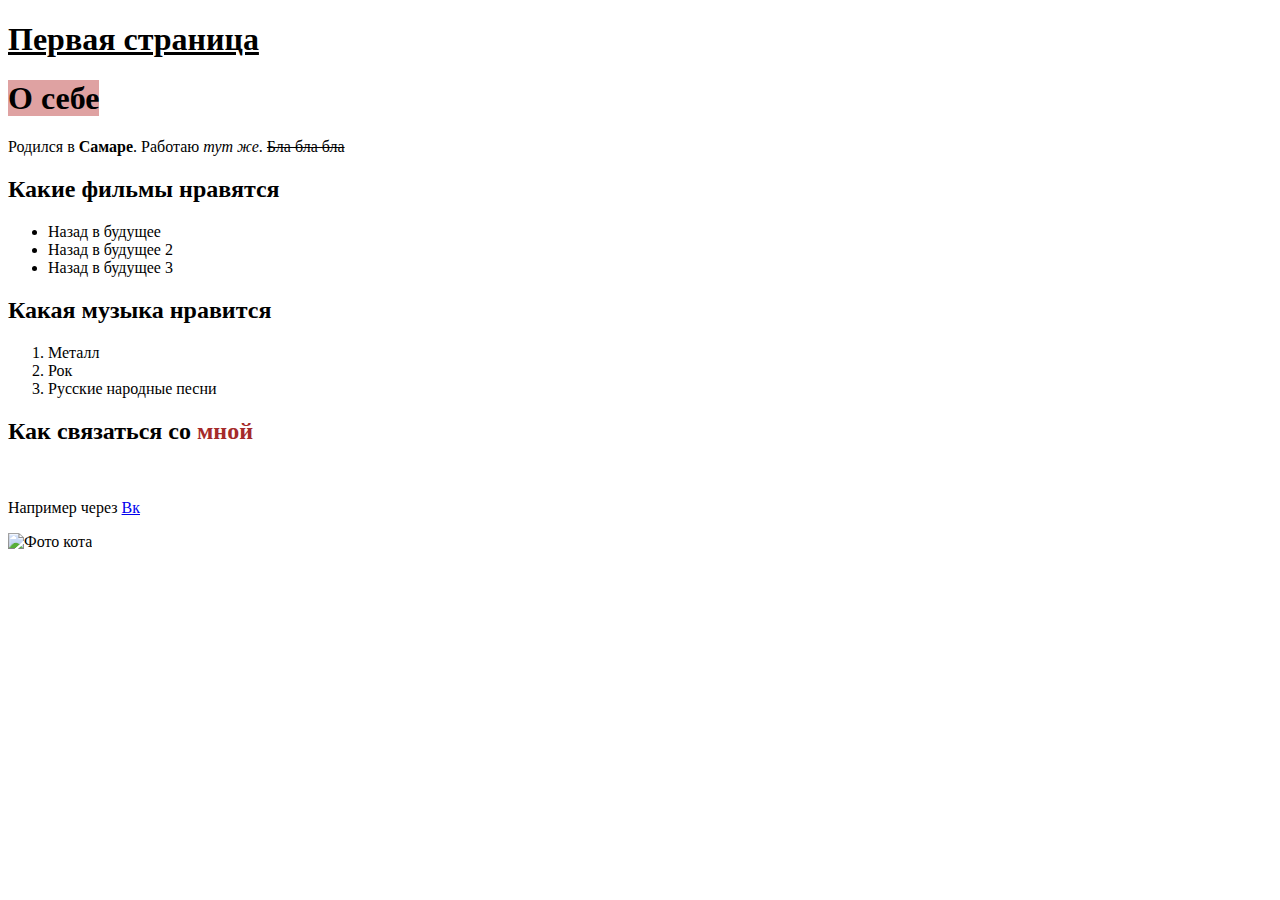
==== lab1.html @ a49cb912 "Add files via upload" ====
<!DOCTYPE html>
<html>

<head>
    <title>
        Лабораторная работа №1
    </title>
    <link rel="stylesheet" href="styles\style.css" />
</head>

<body>
    <div class="content">
        <div class="content-left">
            <h1>
                <ins>Первая страница</ins>
            </h1>
            <h1>
                <span style="background-color: rgb(223, 162, 162);">О себе</span>
            </h1>
            <p>Родился в <b>Самаре</b>. Работаю <i>тут же</i>. <del>Бла бла бла</del></p>
            <h2>Какие фильмы нравятся</h2>
            <ul>
                <li>Назад в будущее</li>
                <li>Назад в будущее 2</li>
                <li>Назад в будущее 3</li>
            </ul>
            <h2>Какая музыка нравится</h2>
            <ol>
                <li>Металл</li>
                <li>Рок</li>
                <li>Русские народные песни</li>
            </ol>
            <h2>Как связаться со <span style="color: brown;">мной</span></h2>
            <br>
            <p>Например через <a href="https://vk.com">Вк</a></p>
        </div>
        <div class="content-right">
            <img src="img\maxresdefault.jpg" alt="Фото кота"/>
        </div>
    </div>
</body>

</html>
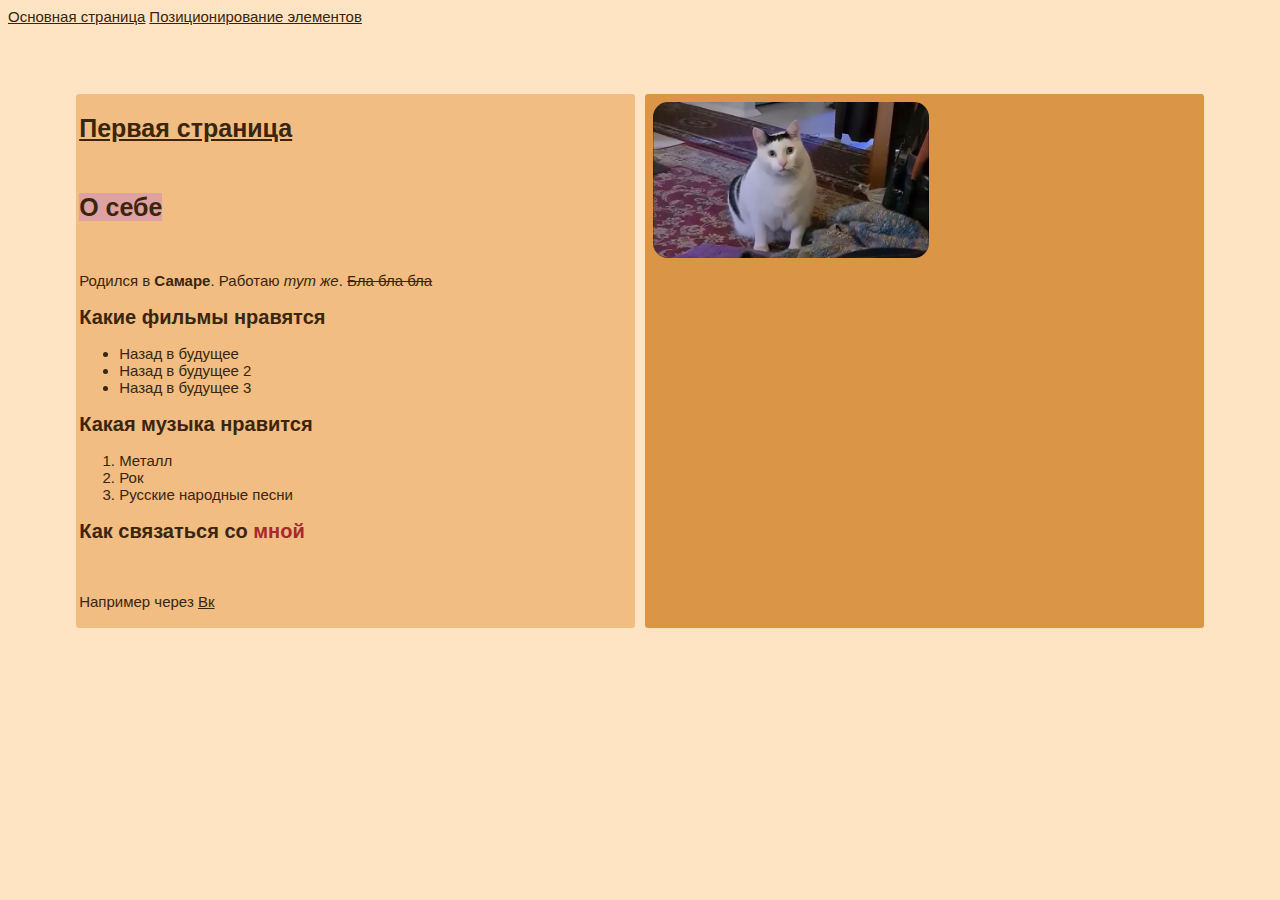
==== commit bbaa5658: "Add files via upload" ====
--- a/lab1.html
+++ b/lab1.html
@@ -9,6 +9,9 @@
 </head>
 
 <body>
+    <div class="header">
+        <a class="header-link" href="lab1.html">Основная страница</a> <a class="header-link" href="page2.html">Позиционирование элементов</a>
+    </div>
     <div class="content">
         <div class="content-left">
             <h1>
